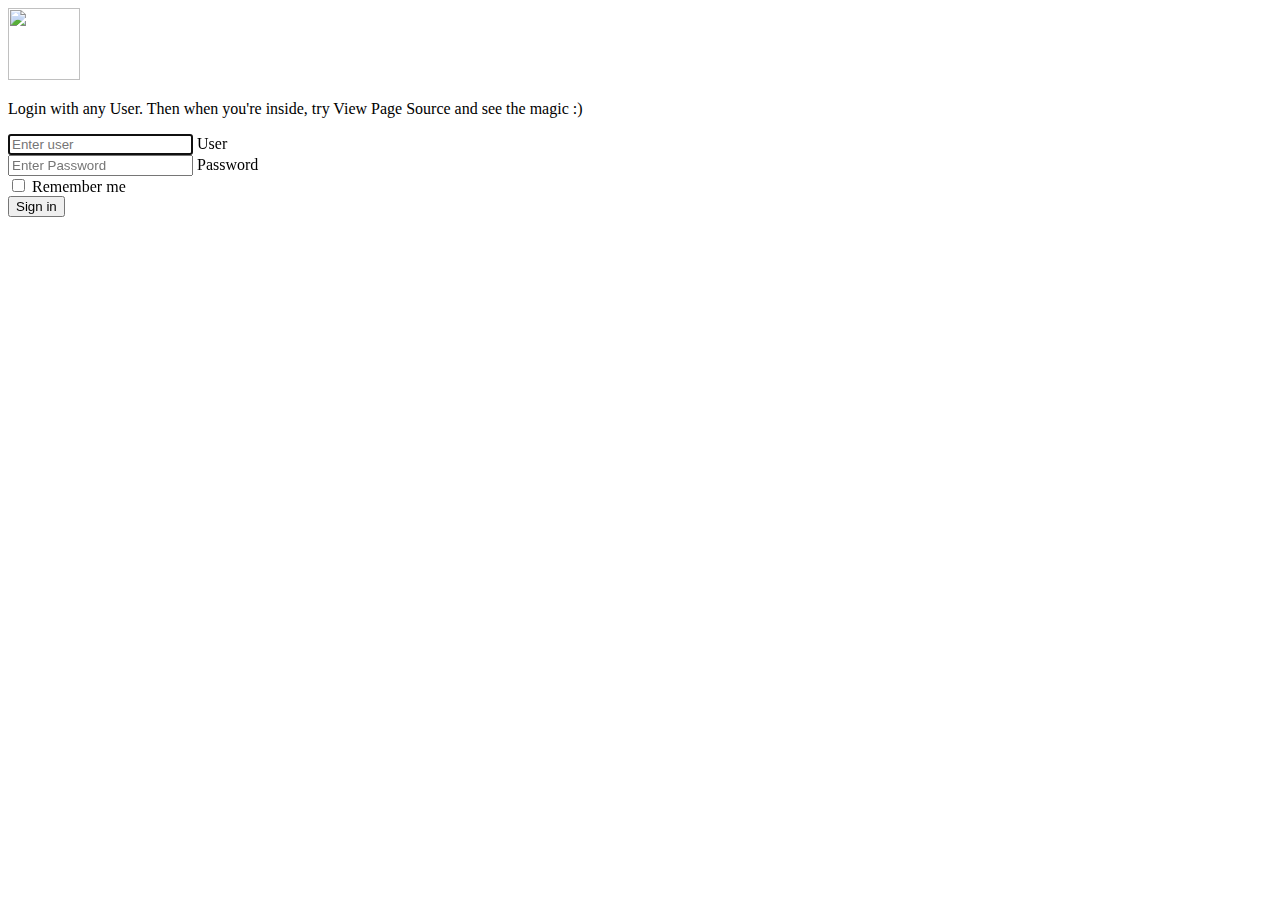
==== login.html @ 913cda2e "update title" ====
<!doctype html>
<html lang="en">

<head>
  <meta charset="utf-8">
  <meta name="viewport" content="width=device-width, initial-scale=1, shrink-to-fit=no">
  <meta name="description" content="">
  <meta name="author" content="">
  <link href="https://getbootstrap.com/docs/4.0/dist/css/bootstrap.min.css" rel="stylesheet">
  <link rel="shortcut icon" href="https://abs.twimg.com/favicons/favicon.ico">
  <link href="https://getbootstrap.com/docs/4.0/examples/floating-labels/floating-labels.css" rel="stylesheet">
  <script src="https://code.jquery.com/jquery-3.3.1.min.js"
    integrity="sha256-FgpCb/KJQlLNfOu91ta32o/NMZxltwRo8QtmkMRdAu8=" crossorigin="anonymous"></script>
</head>

<body>
  <form class="form-signin">
    <div class="text-center mb-4">
      <img class="mb-4" src="https://abs.twimg.com/icons/apple-touch-icon-192x192.png" alt="" width="72" height="72">
      <!-- <h1 class="h3 mb-3 font-weight-normal">Twitter hacking</h1> -->
      <p>Login with any User. Then when you're inside, try View Page Source and see the magic :)</p>
    </div>

    <div class="form-label-group">
      <input type="text" id="inputEmail" class="form-control" placeholder="Enter user" required autofocus>
      <label for="inputEmail">User</label>
    </div>

    <div class="form-label-group">
      <input type="password" id="inputPassword" class="form-control" placeholder="Enter Password" required>
      <label for="inputPassword">Password</label>
    </div>

    <div class="checkbox mb-3">
      <label>
        <input type="checkbox" value="remember-me"> Remember me
      </label>
    </div>
    <button class="btn btn-lg btn-primary btn-block" type="button" id="btn-signin">Sign in</button>
  </form>
  <script>
    function generateRandomHash() {
      let text = ''
      const possible = 'ABCDEFGHIJKLMNOPQRSTUVWXYZabcdefghijklmnopqrstuvwxyz0123456789'

      for (let i = 0; i < 32; i++)
        text += possible.charAt(Math.floor(Math.random() * possible.length))

      return text
    }

    $('#btn-signin').click(function () {
      var token = generateRandomHash();
      document.cookie = 'auth_token=' + token;
      window.location.href = '/'
    })
  </script>
</body>

</html>
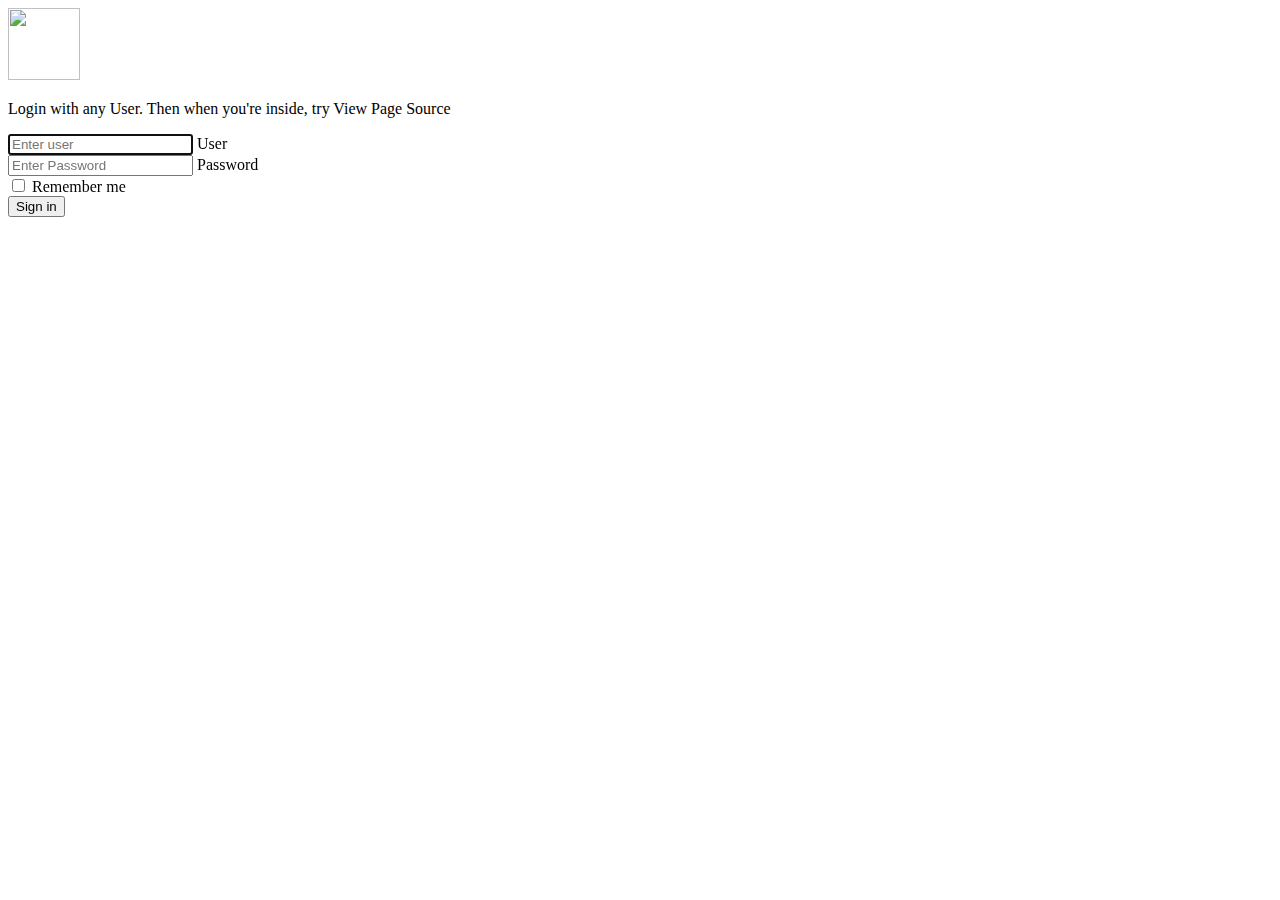
==== commit ebdbee0a: "update nginx" ====
--- a/login.html
+++ b/login.html
@@ -18,12 +18,12 @@
     <div class="text-center mb-4">
       <img class="mb-4" src="https://abs.twimg.com/icons/apple-touch-icon-192x192.png" alt="" width="72" height="72">
       <!-- <h1 class="h3 mb-3 font-weight-normal">Twitter hacking</h1> -->
-      <p>Login with any User. Then when you're inside, try View Page Source and see the magic :)</p>
+      <p>Login with any User. Then when you're inside, try View Page Source</p>
     </div>
 
     <div class="form-label-group">
-      <input type="text" id="inputEmail" class="form-control" placeholder="Enter user" required autofocus>
-      <label for="inputEmail">User</label>
+      <input type="text" id="inputUser" class="form-control" placeholder="Enter user" required autofocus>
+      <label for="inputUser">User</label>
     </div>
 
     <div class="form-label-group">
@@ -50,9 +50,15 @@
     }
 
     $('#btn-signin').click(function () {
+      var user = document.getElementById('inputEmail')
+      localStorage.setItem('user', user);
+
       var token = generateRandomHash();
       document.cookie = 'auth_token=' + token;
       window.location.href = '/'
+
+
+
     })
   </script>
 </body>
